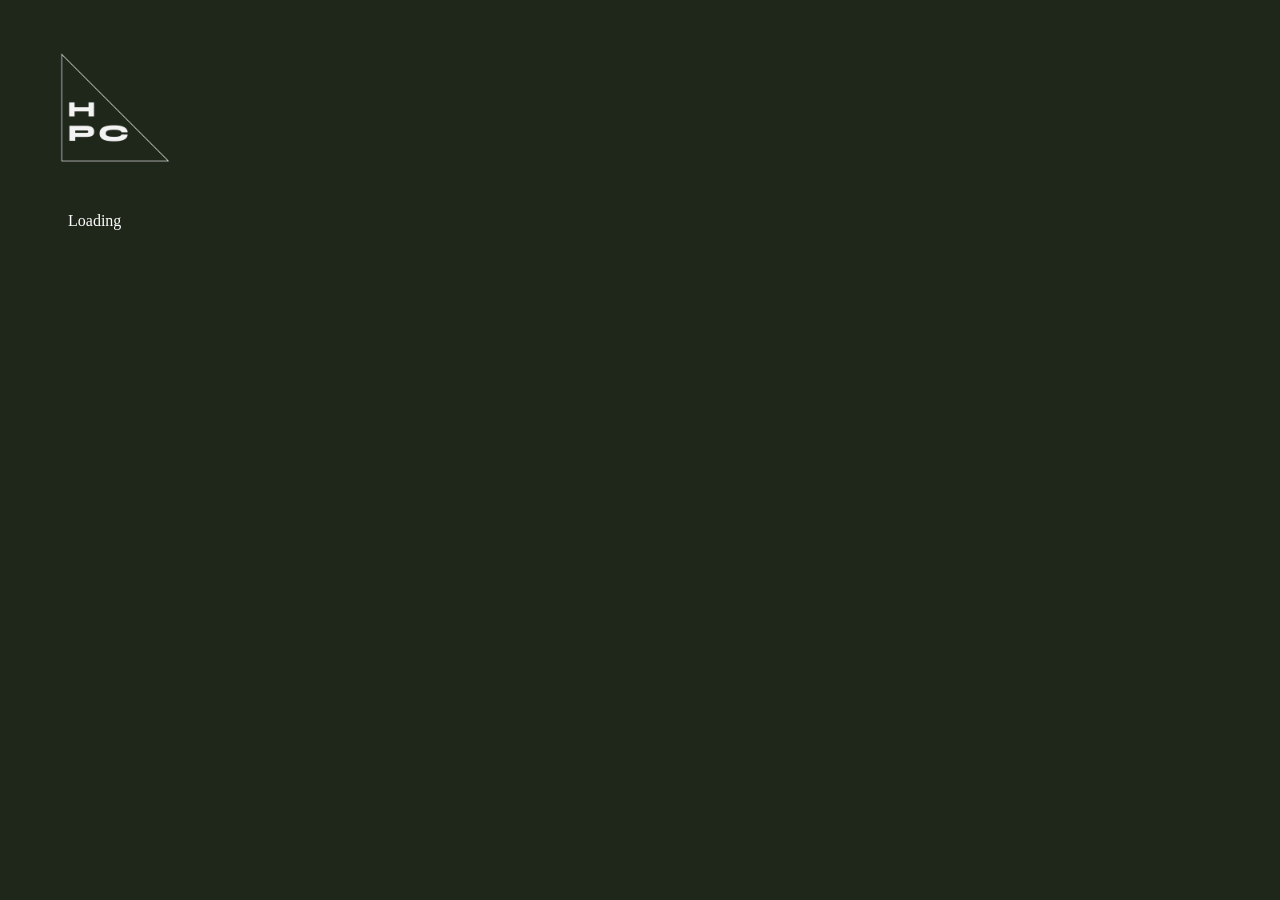
==== index.html @ 3419a51a "Add initial files" ====
<!DOCTYPE html>
<html>
    <head>
        <title>HPC | Higher Pursuits Club</title>
        <meta charset = "utf-8">
        <link href="styles.css" rel="stylesheet">
    </head>
    <body>
        <div class="header">
            <div class="hpc-logo-top">
                <img src = "HPC_transparent_logo.png" alt="HPC logo" width="200">
            </div>
        </div>
        <div class="main-container">
            <div class="loading">Loading</div>
            <div class="welcome"></div>
        </div>
    </body>
</html>
---- styles.css ----
body {
    background-color: #1F271B;
}

.header {
    padding-bottom: 0px;
}

.welcome {
    color: white;
}
.main-container {
    display: flex;
    align-items: center;
}
.loading {
    color: white;
    padding-left: 60px;
}

.loading::after {
    display: inline-block;
    animation: dotty steps(1,end) 1s infinite;
    content: '';
  }
  
  @keyframes dotty {
      0%   { content: ''; }
      25%  { content: '.'; }
      50%  { content: '..'; }
      75%  { content: '...'; }
      100% { content: ''; }
  }
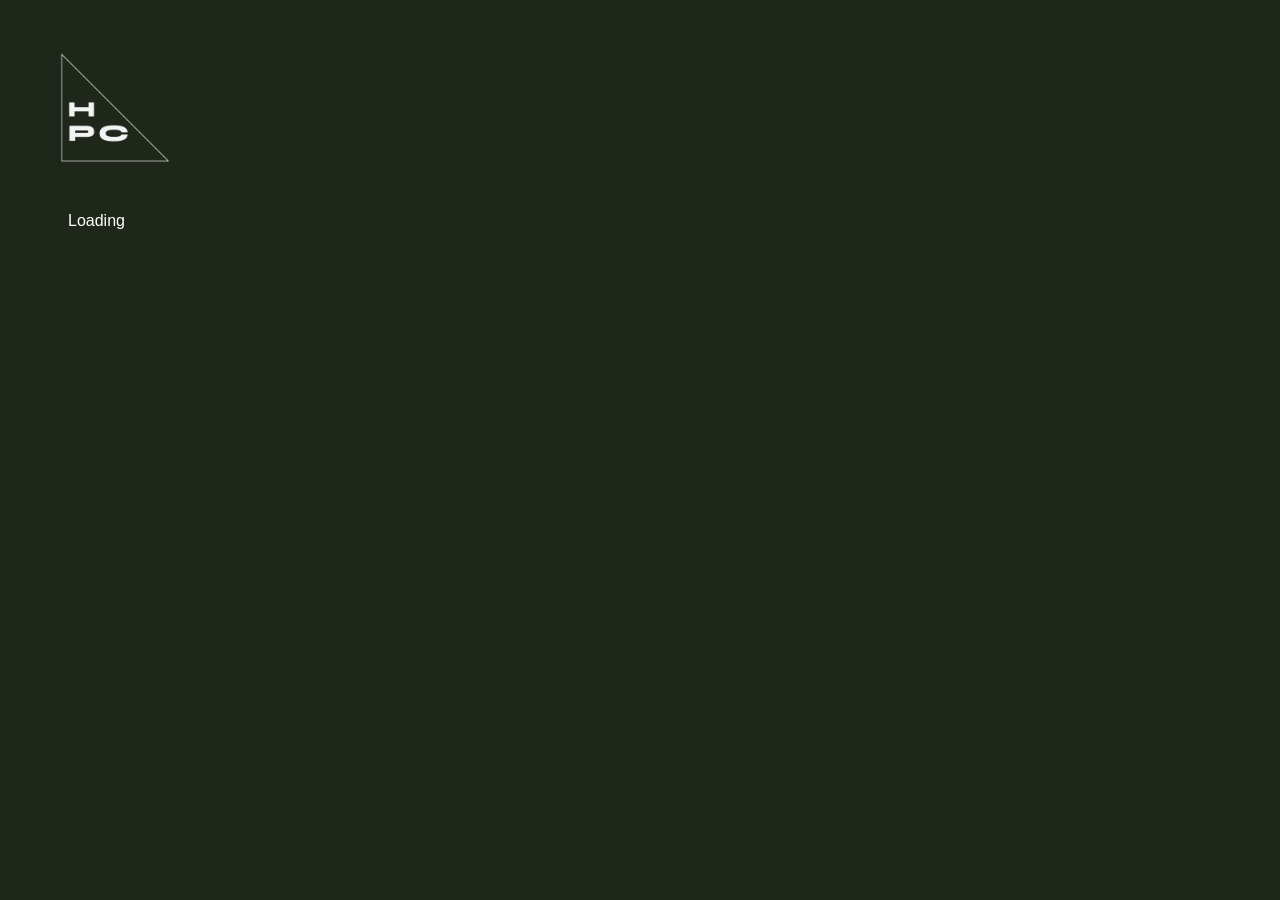
==== commit 316adbf6: "Added rotation animation to logo" ====
--- a/index.html
+++ b/index.html
@@ -4,11 +4,12 @@
         <title>HPC | Higher Pursuits Club</title>
         <meta charset = "utf-8">
         <link href="styles.css" rel="stylesheet">
+        <link rel="shortcut icon" type="image/x-icon" href="favicon.ico" />
     </head>
     <body>
         <div class="header">
             <div class="hpc-logo-top">
-                <img src = "HPC_transparent_logo.png" alt="HPC logo" width="200">
+                <img class="image" src = "HPC_transparent_logo.png" alt="HPC logo" width="200">
             </div>
         </div>
         <div class="main-container">
@@ -16,4 +17,4 @@
             <div class="welcome"></div>
         </div>
     </body>
-</html>+</html>
--- a/styles.css
+++ b/styles.css
@@ -2,8 +2,23 @@
     background-color: #1F271B;
 }
 
-.header {
-    padding-bottom: 0px;
+
+.image {
+    animation: rotation 4s infinite linear;
+}
+
+@keyframes rotation {
+    from {
+      transform: rotate(0deg);
+    }
+    to {
+      transform: rotate(359deg);
+    }
+}
+
+
+.loading {
+    font-family: Verdana, Geneva, Tahoma, sans-serif;
 }
 
 .welcome {
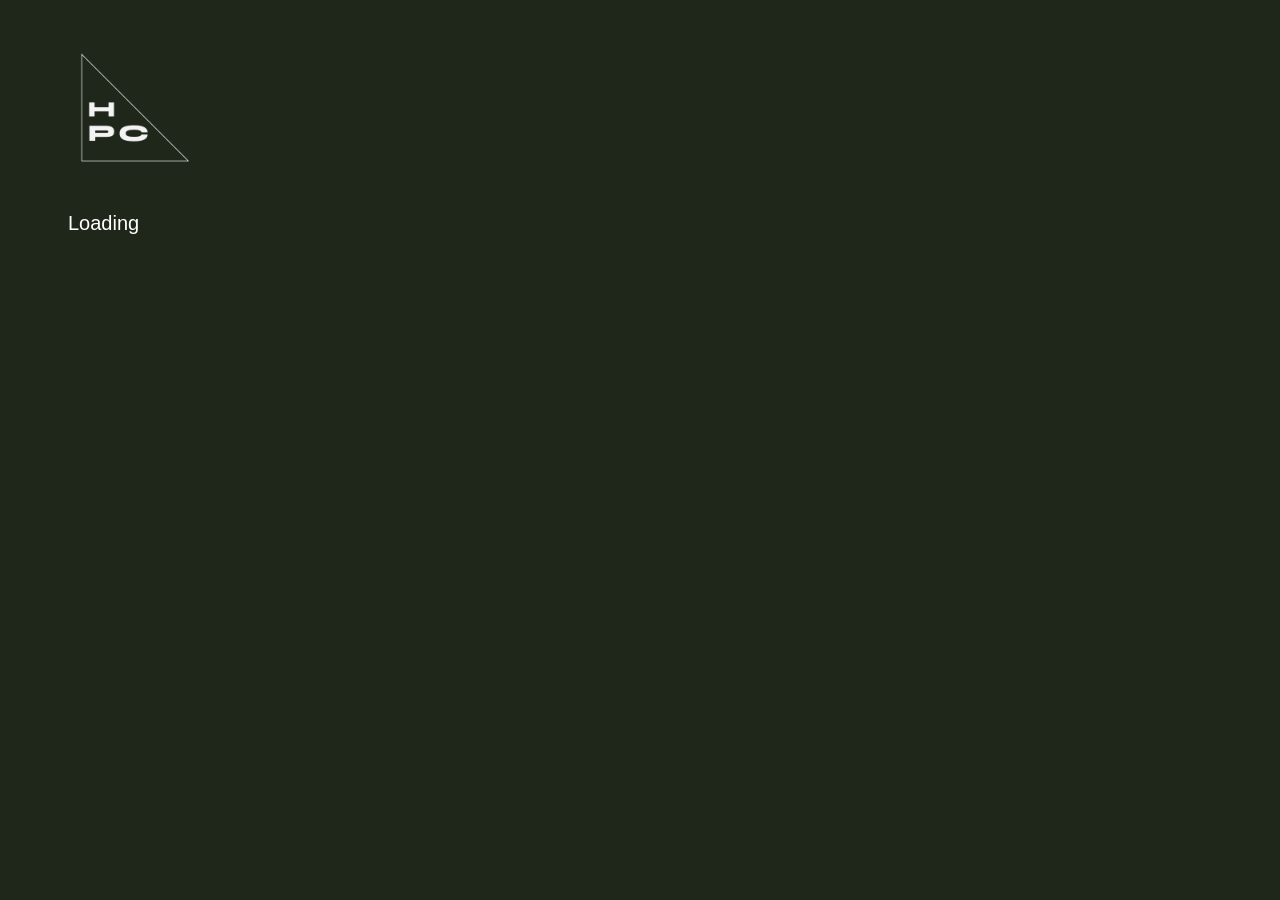
==== commit 5f13a7b1: "Added scripts.js to enable changing of logo spinning speed" ====
--- a/index.html
+++ b/index.html
@@ -4,12 +4,13 @@
         <title>HPC | Higher Pursuits Club</title>
         <meta charset = "utf-8">
         <link href="styles.css" rel="stylesheet">
+        <script src="scripts.js"></script>
         <link rel="shortcut icon" type="image/x-icon" href="favicon.ico" />
     </head>
     <body>
         <div class="header">
             <div class="hpc-logo-top">
-                <img class="image" src = "HPC_transparent_logo.png" alt="HPC logo" width="200">
+                <img class="image" id="logo-image" src = "HPC_transparent_logo.png" alt="HPC logo" width="200">
             </div>
         </div>
         <div class="main-container">
--- a/styles.css
+++ b/styles.css
@@ -2,9 +2,13 @@
     background-color: #1F271B;
 }
 
+.hpc-logo-top {
+    padding-left: 20px;
+}
 
 .image {
     animation: rotation 4s infinite linear;
+    width: 200px;
 }
 
 @keyframes rotation {
@@ -16,9 +20,9 @@
     }
 }
 
-
 .loading {
     font-family: Verdana, Geneva, Tahoma, sans-serif;
+    font-size: 20px;
 }
 
 .welcome {
@@ -35,7 +39,7 @@
 
 .loading::after {
     display: inline-block;
-    animation: dotty steps(1,end) 1s infinite;
+    animation: dotty steps(1,end) 1.5s infinite;
     content: '';
   }
   
